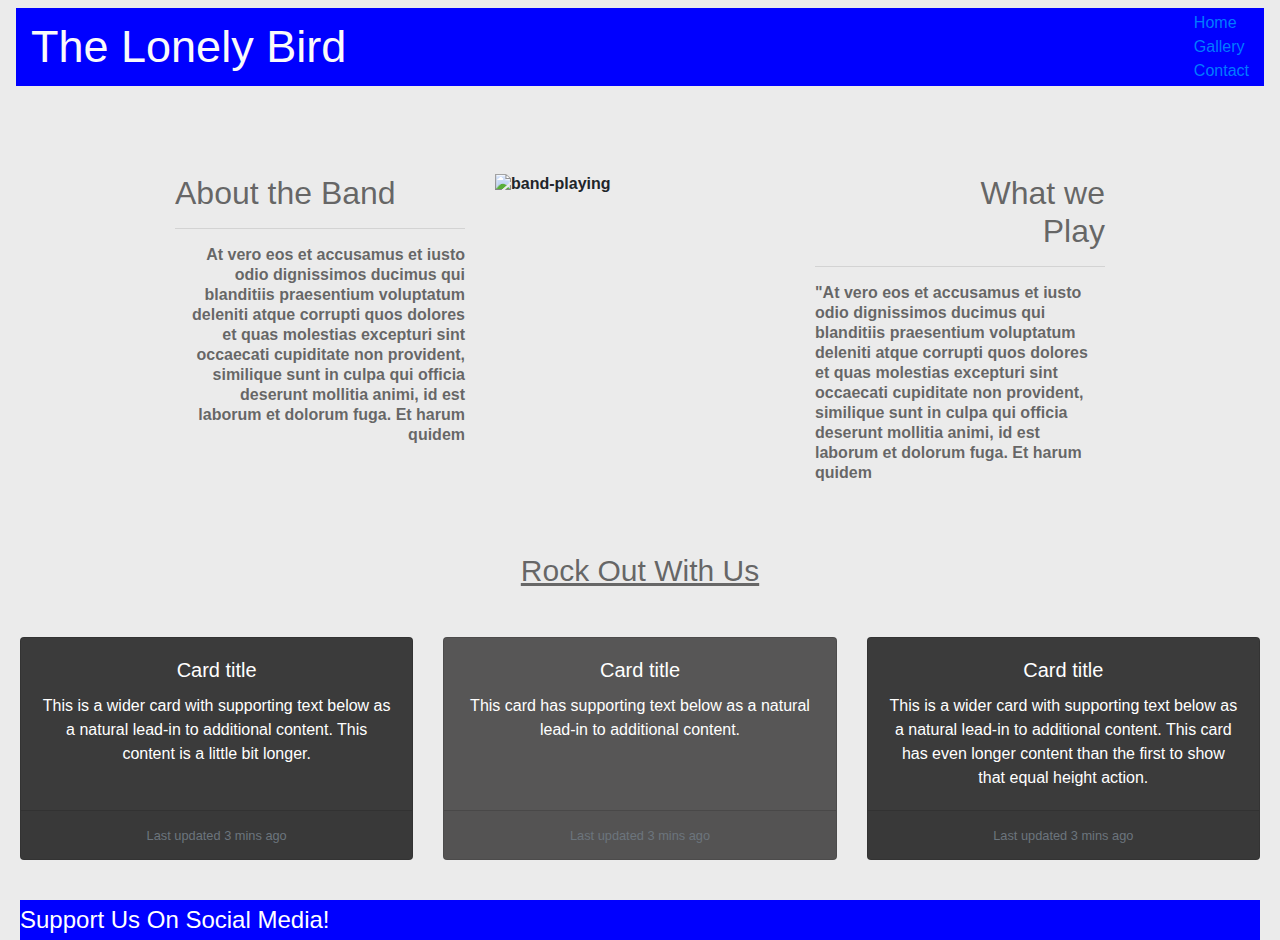
==== index.html @ dee36755 "initial commit" ====
<!DOCTYPE html>
<html lang="en">
<head>
    <meta charset="UTF-8">
    <meta name="viewport" content="width=device-width, initial-scale=1.0">
    <link rel="stylesheet" href="https://stackpath.bootstrapcdn.com/bootstrap/4.5.0/css/bootstrap.min.css">
    <link rel="stylesheet" href="https://stackpath.bootstrapcdn.com/font-awesome/4.7.0/css/font-awesome.min.css" 
        integrity="sha384-wvfXpqpZZVQGK6TAh5PVlGOfQNHSoD2xbE+QkPxCAFlNEevoEH3Sl0sibVcOQVnN" crossorigin="anonymous">
    <link rel="stylesheet" href="assets/css/style.css">
    <title>The Lonely Bird</title>
</head>
<body>
 <nav class="navbar navbar-inverse navbar-fixed-top">
  <div class="container-fluid bg-colour-title">
    <div class="navbar-header">
      <a class="navbar-brand main-title" href="#">The Lonely Bird</a>
    </div>
    <ul class="nav navbar-nav">
      <li class="active"><a href="index.html">Home</a></li>
      <li><a href="gallery.html">Gallery</a></li>
      <li><a href="contact.html">Contact</a></li>
    </ul>
  </div>
</nav>
  <!--About Band-->
  <div class="container">
  <div class="row">
    <div class="col">
        <div class="about-heading">
            <h2 class="about-colour">About the Band</h2>
            <hr>
            <p class="about-colour about-text">
                At vero eos et accusamus et iusto odio dignissimos ducimus qui blanditiis praesentium voluptatum deleniti atque corrupti quos dolores et quas molestias excepturi sint occaecati cupiditate non provident, 
                similique sunt in culpa qui officia deserunt mollitia animi, id est laborum et dolorum fuga. Et harum quidem
            </p>
        </div>
    </div>
    <div class="col">
       <div class="about-heading">
            <img src="bandgig2.jpg" alt="band-playing">
        </div>
    </div>
    <div class="col">
       <div class="music-heading">
            <h2 class="music-colour music-text">What we <br> Play</h2>
            <hr>
            <p class="music-colour">
                "At vero eos et accusamus et iusto odio dignissimos ducimus qui blanditiis praesentium voluptatum deleniti atque corrupti quos dolores et quas molestias excepturi sint occaecati cupiditate non provident,
                 similique sunt in culpa qui officia deserunt mollitia animi, id est laborum et dolorum fuga. Et harum quidem           
            </p>
        </div>
    </div>
  </div>
</div>
<!--Upcoming Events-->
 
 <h2 class="upcoming-events ue-header"><u>Rock Out With Us</u></h2>
<div class="upcoming-events">
  <div class="card-deck">
  <div class="card gig-info">
   
    <div class="card-body">
      <h5 class="card-title">Card title</h5>
      <p class="card-text">This is a wider card with supporting text below as a natural lead-in to additional content. This content is a little bit longer.</p>
    </div>
    <div class="card-footer">
      <small class="text-muted">Last updated 3 mins ago</small>
    </div>
  </div>
  <div class="card gig-mid">
    
    <div class="card-body">
      <h5 class="card-title">Card title</h5>
      <p class="card-text">This card has supporting text below as a natural lead-in to additional content.</p>
    </div>
    <div class="card-footer">
      <small class="text-muted">Last updated 3 mins ago</small>
    </div>
  </div>
  <div class="card gig-info">
   
    <div class="card-body">
      <h5 class="card-title">Card title</h5>
      <p class="card-text">This is a wider card with supporting text below as a natural lead-in to additional content. This card has even longer content than the first to show that equal height action.</p>
    </div>
    <div class="card-footer">
      <small class="text-muted">Last updated 3 mins ago</small>
    </div>
  </div>
</div>
</div>
<footer>
    <h4 class="footer-colour footer-title">Support us on Social Media!</h4>
        <p class="footer-socials">

        </p>
</footer>
</body>
</html>
---- assets/css/style.css ----
/*------------------------------------Colour*/

body {
    background-color: #e9e9e9e5;
}

.bg-colour-title  {
    background-color: blue;
}

.main-title {
    color: #fafafa;
}

.about-colour {
    color: #424242c8;
}

.music-colour {
    color: #424242c8;
}

.footer-colour {
    background-color: blue;
}

.footer-title {
    color: #fff;
}
/*------------------------------------Heading*/

.main-title {
    text-align: center;
    font-size: 45px;
}

.title-header {
    height: 115px;
}

.slogan {
    color: #fafafa;
    font-size: 30px;
}


/*------------------------------------About Style*/

.container {
    padding-top: 50px; 
    margin-top: 30px;
    width:75%;

}  


.about-heading {
    line-height: 20px;
    margin-bottom: 50px;
    font-weight: 700;
    text-align: left;
}

.about-text {
    text-align: right;
}

.music-heading {
    line-height: 20px;
    margin-bottom: 50px;
    font-weight: 700; 
    text-align: left;
}
.music-text {
    text-align: right;
}



/*------------------------------------upcoming events*/

.ue-header {
    font-size: 30px;
}

.upcoming-events {
    text-align: center;
    color: #424242c8;
    padding: 20px;
}

.gig-info {
    background-color:#3b3b3b;
    color: #fff;
}

.gig-mid {
    background-color: #575656;
    color: #fff;
}

/*------------------------------------Footer*/

footer {
    width: 100%;
    padding: 20px;
    height: 60px;
}

.footer-title {
    text-align: left;
    line-height: 40px;
    font-size: 600;
    text-transform: capitalize;
}

footer-socials {
    text-align: center;
    
}
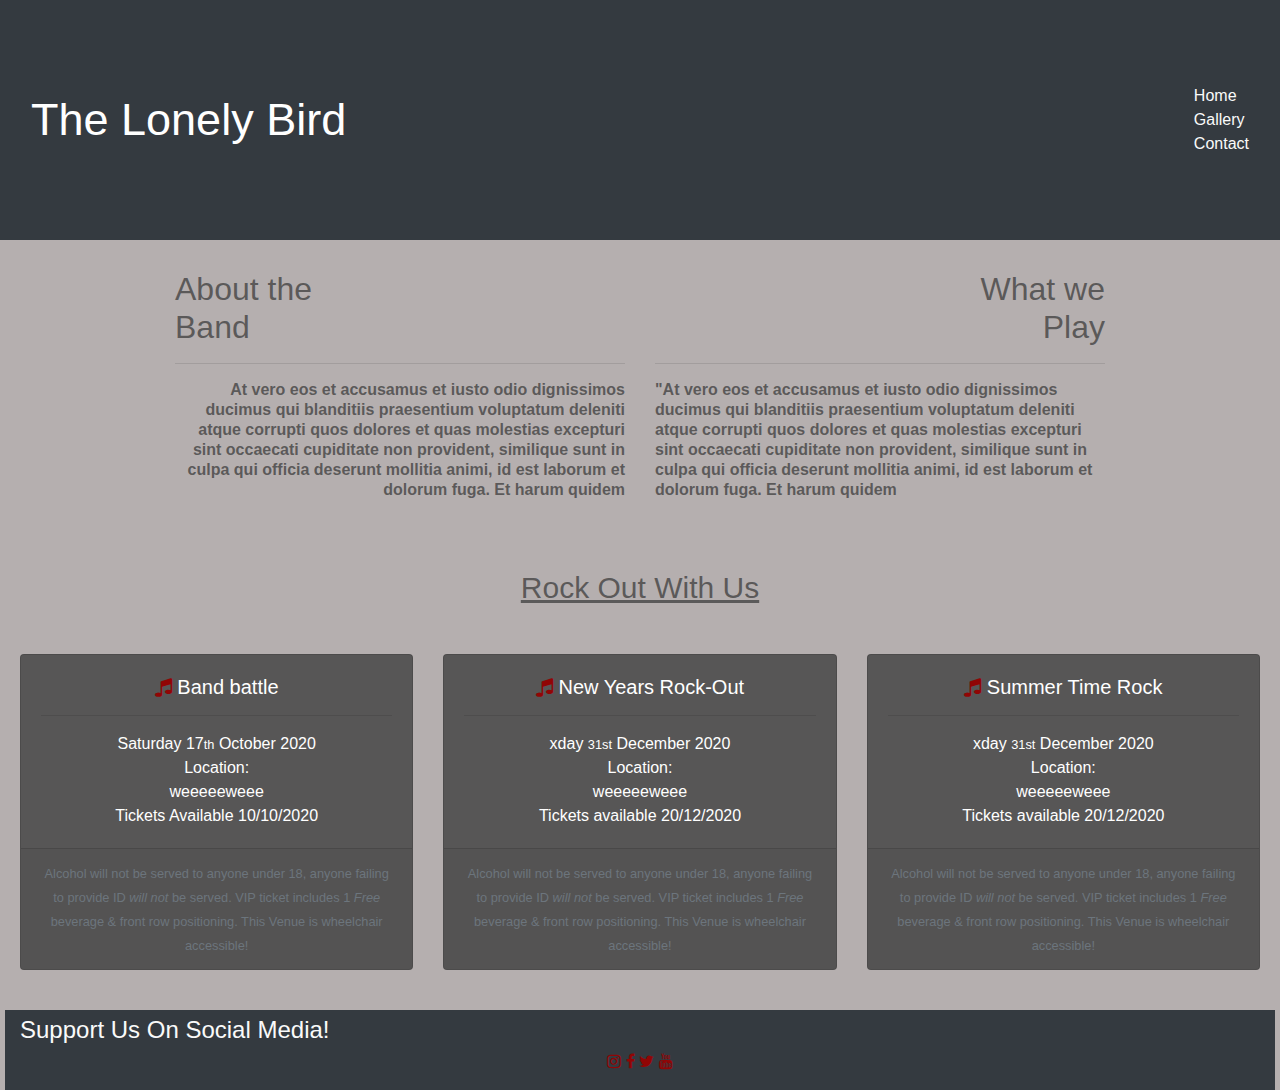
==== commit 662559cc: "initial update2" ====
--- a/index.html
+++ b/index.html
@@ -10,10 +10,10 @@
     <title>The Lonely Bird</title>
 </head>
 <body>
- <nav class="navbar navbar-inverse navbar-fixed-top">
+ <nav class="navbar navbar-dark bg-dark navbar-fixed-top">
   <div class="container-fluid bg-colour-title">
     <div class="navbar-header">
-      <a class="navbar-brand main-title" href="#">The Lonely Bird</a>
+      <a class="navbar-brand main-title" href="index.html">The Lonely Bird</a>
     </div>
     <ul class="nav navbar-nav">
       <li class="active"><a href="index.html">Home</a></li>
@@ -25,9 +25,9 @@
   <!--About Band-->
   <div class="container">
   <div class="row">
-    <div class="col">
+    <div class="col-sm-6 col-lg-6 left-col">
         <div class="about-heading">
-            <h2 class="about-colour">About the Band</h2>
+            <h2 class="about-colour">About the <br> Band</h2>
             <hr>
             <p class="about-colour about-text">
                 At vero eos et accusamus et iusto odio dignissimos ducimus qui blanditiis praesentium voluptatum deleniti atque corrupti quos dolores et quas molestias excepturi sint occaecati cupiditate non provident, 
@@ -35,12 +35,8 @@
             </p>
         </div>
     </div>
-    <div class="col">
-       <div class="about-heading">
-            <img src="bandgig2.jpg" alt="band-playing">
-        </div>
-    </div>
-    <div class="col">
+    
+    <div class="col-sm-6 col-lg-6 right-col">
        <div class="music-heading">
             <h2 class="music-colour music-text">What we <br> Play</h2>
             <hr>
@@ -60,40 +56,71 @@
   <div class="card gig-info">
    
     <div class="card-body">
-      <h5 class="card-title">Card title</h5>
-      <p class="card-text">This is a wider card with supporting text below as a natural lead-in to additional content. This content is a little bit longer.</p>
+      <h5 class="card-title"><i class="fa fa-music" aria-hidden="true"></i> Band battle</h5> <hr>
+      <p class="card-text">
+            Saturday 17<small>th</small> October 2020 <br>
+            Location: <br>
+            weeeeeweee <br>
+            Tickets Available 10/10/2020
+      </p>
     </div>
     <div class="card-footer">
-      <small class="text-muted">Last updated 3 mins ago</small>
+      <small class="text-muted">
+            Alcohol will not be served to anyone under 18, anyone failing to provide ID <em>will not</em> be served.
+            VIP ticket includes 1 <em>Free</em> beverage & front row positioning. This Venue is wheelchair accessible!
+      </small>
     </div>
   </div>
-  <div class="card gig-mid">
+  <div class="card gig-info">
     
     <div class="card-body">
-      <h5 class="card-title">Card title</h5>
-      <p class="card-text">This card has supporting text below as a natural lead-in to additional content.</p>
+      <h5 class="card-title"><i class="fa fa-music" aria-hidden="true"></i> New Years Rock-Out</h5> <hr>
+      <p class="card-text">
+            xday <small>31st</small> December 2020 <br>
+            Location: <br>
+            weeeeeweee <br>
+            Tickets available 20/12/2020
+        </p>
     </div>
     <div class="card-footer">
-      <small class="text-muted">Last updated 3 mins ago</small>
+        <small class="text-muted">
+            Alcohol will not be served to anyone under 18, anyone failing to provide ID <em>will not</em> be served.
+            VIP ticket includes 1 <em>Free</em> beverage & front row positioning. This Venue is wheelchair accessible!
+        </small>
     </div>
   </div>
   <div class="card gig-info">
    
     <div class="card-body">
-      <h5 class="card-title">Card title</h5>
-      <p class="card-text">This is a wider card with supporting text below as a natural lead-in to additional content. This card has even longer content than the first to show that equal height action.</p>
+      <h5 class="card-title"><i class="fa fa-music" aria-hidden="true"></i> Summer Time Rock</h5> <hr>
+      <p class="card-text">
+            xday <small>31st</small> December 2020 <br>
+            Location: <br>
+            weeeeeweee <br>
+            Tickets available 20/12/2020
+      </p>
     </div>
     <div class="card-footer">
-      <small class="text-muted">Last updated 3 mins ago</small>
+      <small class="text-muted">
+            Alcohol will not be served to anyone under 18, anyone failing to provide ID <em>will not</em> be served.
+            VIP ticket includes 1 <em>Free</em> beverage & front row positioning. This Venue is wheelchair accessible!
+      </small>
     </div>
   </div>
 </div>
 </div>
 <footer>
-    <h4 class="footer-colour footer-title">Support us on Social Media!</h4>
+<div class="row">
+    <div class="col footer-dark bg-dark">
+    <h4 class="footer-title">Support us on Social Media!</h4>
         <p class="footer-socials">
-
+            <a href="https://www.instagram.com/" target="_blank">  <i class="fa fa-instagram" aria-hidden="true"></i></a>
+            <a href="https://www.facebook.com/" target="_blank">  <i class="fa fa-facebook" aria-hidden="true"></i></a>
+            <a href="https://www.twitter.com/" target="_blank">  <i class="fa fa-twitter" aria-hidden="true"></i></a>
+            <a href="https://www.youtube.com/" target="_blank">  <i class="fa fa-youtube" aria-hidden="true"></i></a>
         </p>
+    </div>
+</div>
 </footer>
 </body>
 </html>--- a/assets/css/style.css
+++ b/assets/css/style.css
@@ -1,17 +1,17 @@
 /*------------------------------------Colour*/
 
 body {
-    background-color: #e9e9e9e5;
-}
-
-.bg-colour-title  {
-    background-color: blue;
+    background-color: #ada6a6e5;
 }
 
 .main-title {
     color: #fafafa;
 }
 
+nav a {
+    color: #fafafa;
+}
+
 .about-colour {
     color: #424242c8;
 }
@@ -20,12 +20,18 @@
     color: #424242c8;
 }
 
-.footer-colour {
-    background-color: blue;
-}
 
 .footer-title {
+    color: #fafafa;
+}
+
+.gallery {
+    background-color: #575656;
     color: #fff;
+}
+
+h5 i {
+    color:rgb(145, 5, 5);
 }
 /*------------------------------------Heading*/
 
@@ -38,11 +44,16 @@
     height: 115px;
 }
 
-.slogan {
-    color: #fafafa;
-    font-size: 30px;
-}
-
+.main-title:hover {
+    color:rgb(145, 5, 5);
+}
+
+nav a {
+    text-align: left;
+}
+nav a:hover{
+    color: rgb(145, 5, 5);
+}
 
 /*------------------------------------About Style*/
 
@@ -53,6 +64,9 @@
 
 }  
 
+.left-col {
+    width: 50%;
+}
 
 .about-heading {
     line-height: 20px;
@@ -61,8 +75,13 @@
     text-align: left;
 }
 
+
 .about-text {
     text-align: right;
+}
+
+.right-col{
+    width: 50%;
 }
 
 .music-heading {
@@ -90,14 +109,61 @@
 }
 
 .gig-info {
-    background-color:#3b3b3b;
+    background-color:#575656;
     color: #fff;
 }
 
-.gig-mid {
+
+/*------------------------------------upcoming events hover*/
+
+.gig-info:hover {
+    background-color:rgba(0, 0, 0, 0.747);
+    border: 1px solid rgb(145, 5, 5);
+}
+
+/*------------------------------------Gallery*/
+
+.gallery {
+    border: 1px solid rgb(145, 5, 5);
+    padding-bottom: 10px;
+}
+
+/*------------------------------------Images*/
+
+.gallery img {
+    height: 250px;
+    width: 250px;
+    border-radius: 8px;
+    padding: 10px;
+}
+
+
+/*------------------------------------Contact*/
+
+.contact-head {
+    text-transform: capitalize;
+    text-align: center;
+    font-size: 20px;
+    color: rgb(145, 5, 5);
+}
+
+.form-outer {
+    padding: 120px;
+    background-color: #333333;
+    width: 1200px;
+    margin: 0 auto;
+    border: 1px solid #3b3b3b;
+    
+}
+
+.contact-form {
+    padding: 120px;
     background-color: #575656;
-    color: #fff;
-}
+    width: 700px;
+    margin: 0 auto;
+    border: 1px solid #3b3b3b;
+}
+
 
 /*------------------------------------Footer*/
 
@@ -105,6 +171,7 @@
     width: 100%;
     padding: 20px;
     height: 60px;
+    
 }
 
 .footer-title {
@@ -112,9 +179,39 @@
     line-height: 40px;
     font-size: 600;
     text-transform: capitalize;
-}
-
-footer-socials {
-    text-align: center;
-    
-}+    display: inline;
+}
+
+.footer-socials {
+    text-align: center;
+    color: #fff;
+}
+ footer a{
+     color: rgb(145, 5, 5);
+ }
+
+/*------------------------------------Media Query*/
+
+
+@media(min-width: 920px) {
+    nav {
+        padding-top: 30px;
+        min-height: 240px;
+        margin: 0 auto;
+        max-width: 100%;
+    }
+}
+
+
+@media(min-width: 920px) {
+   .container  {
+        padding-top: 30px;
+        min-height: 240px;
+        margin: 0 auto;
+        max-width: 100%;
+    }
+}
+
+
+
+
